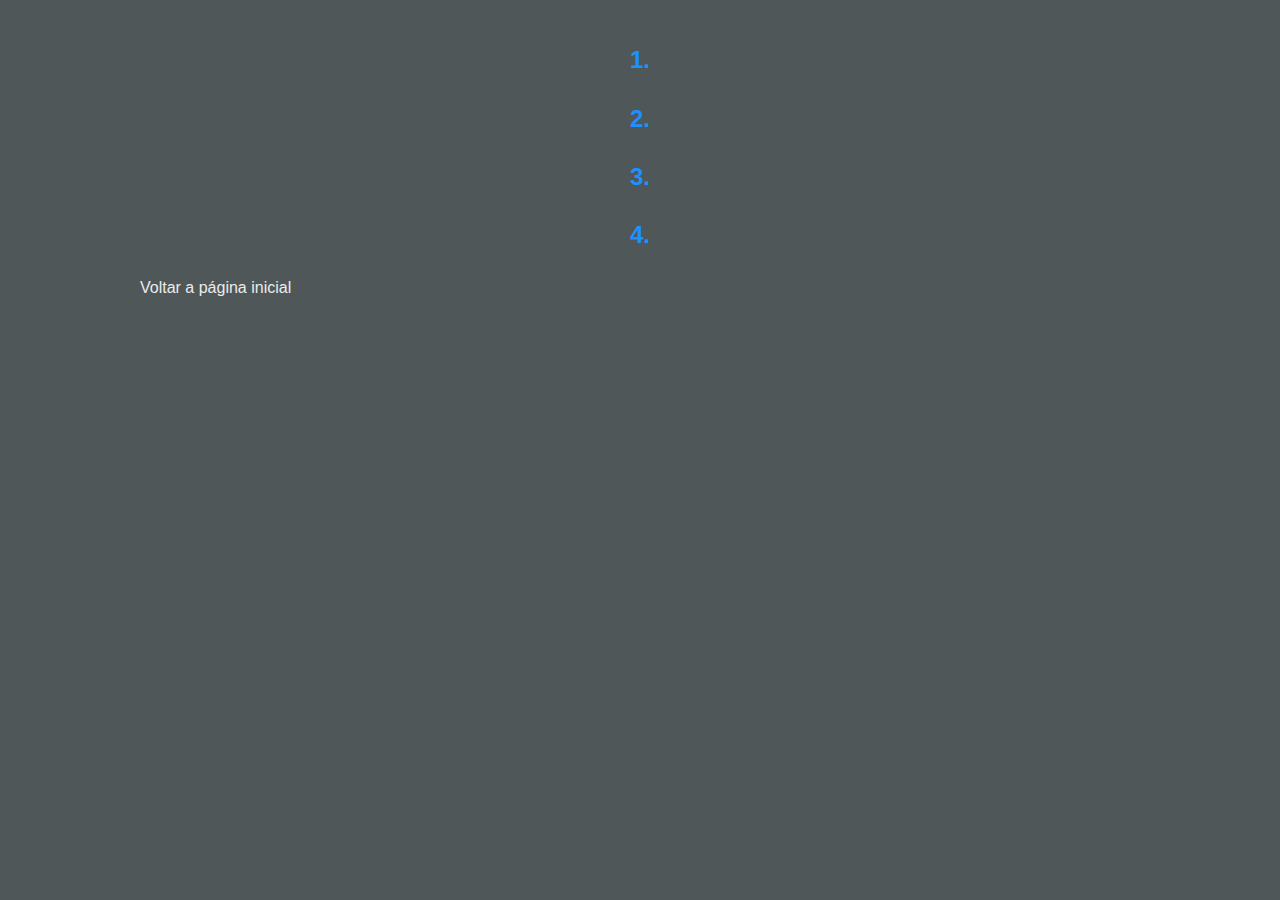
==== page.html @ 622de7ff "primeiro site" ====
<!DOCTYPE html>
<html lang="pt-br">
<head>
    <meta charset="UTF-8">
    <meta name="viewport" content="width=device-width, initial-scale=1.0">
   <link rel="stylesheet" href="style.css">
    <title>Document</title>
</head>
<body>
    <div class="conteudo artigo">
        <h1></h1>
        <p></p>

        <h2>1.</h2>
        <p></p>

        <h2>2.</h2>
        <p></p>

        <h2>3.</h2>
        <p></p>

        <h2>4.</h2>
        <p></p>
    </div>
    <a href="index.html">Voltar a página inicial</a>

    
</body>
</html>
---- style.css ----
body {
font-family: 'Segoe UI', Tahoma, Geneva,Verdana,sans-serif;
line-height: 1.6;
color: #333;
max-width: 1000px;
margin: 0 auto;
padding: 20px;
background-color: #4f5758;
}
h1, h2 {
    color: #1e90ff;
    text-align: center;
}
.lista-topico{
    background-color: #fff;
    border-radius: 15px;
    padding: 20px;
    margin-bottom: 30px;
}
.lista-topico:hover {
    transform: translateY(-5px);
}
ul {
list-style-type: none;
}
li {
    margin-bottom: 15px;
    padding-left: 30px;
}
a {
    color: #eaebeb;
    text-decoration: none;
}
.imagem-topico{
    width: 100%;
    height: 200px;
    object-fit: cover;
    border-radius: 10px;
    margin-bottom: 15px;
}
/*Estilo da páginas*/

.conteudo-artigo {
    background-color: #fff;
    border-radius: 10px;
    padding: 30px;
}
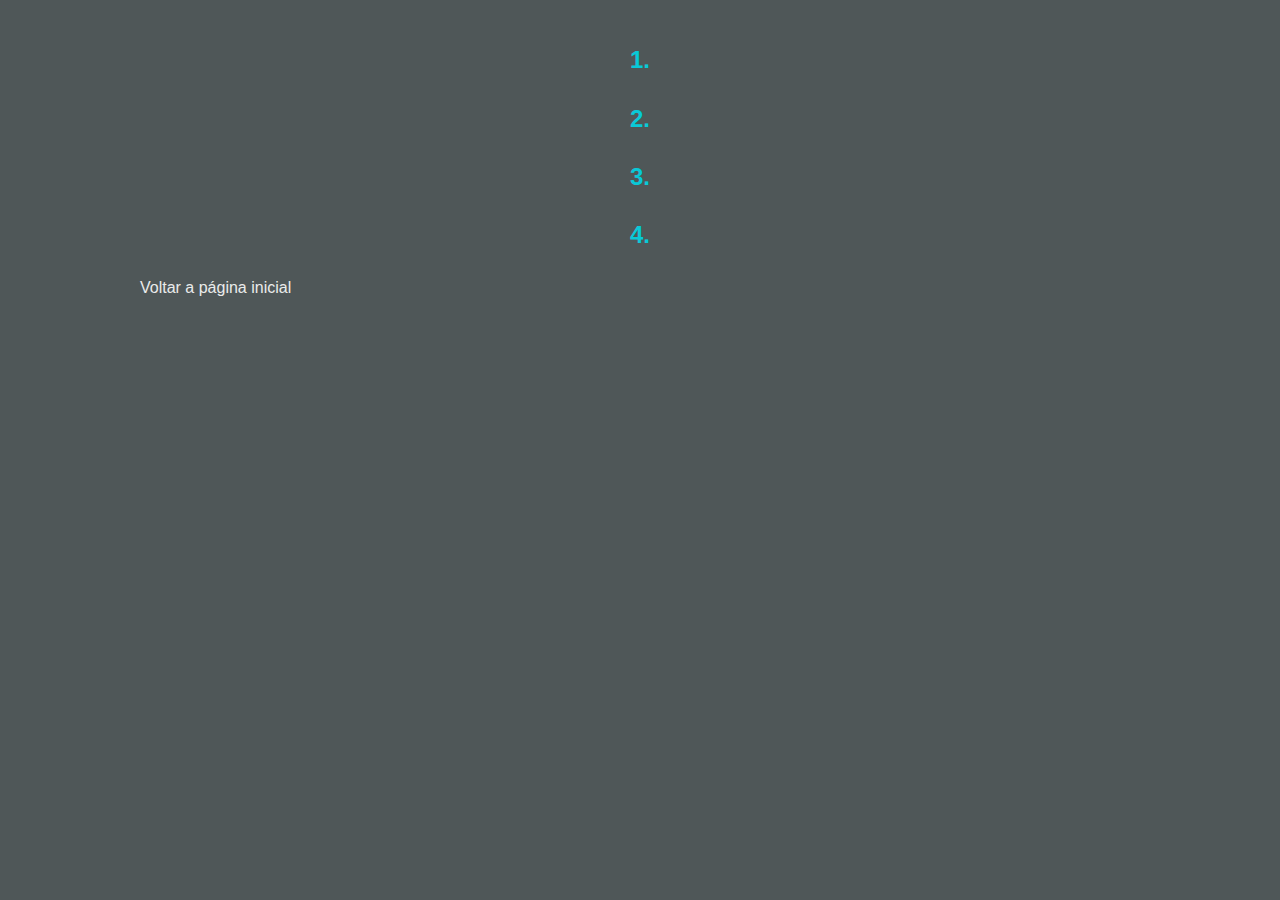
==== commit caf2feea: "Add files via upload" ====
--- a/page.html
+++ b/page.html
@@ -3,7 +3,7 @@
 <head>
     <meta charset="UTF-8">
     <meta name="viewport" content="width=device-width, initial-scale=1.0">
-   <link rel="stylesheet" href="style.css">
+   <link rel="stylesheet" href="../style.css">
     <title>Document</title>
 </head>
 <body>
@@ -23,7 +23,7 @@
         <h2>4.</h2>
         <p></p>
     </div>
-    <a href="index.html">Voltar a página inicial</a>
+    <a href="../index.html">Voltar a página inicial</a>
 
     
 </body>
--- a/style.css
+++ b/style.css
@@ -8,7 +8,7 @@
 background-color: #4f5758;
 }
 h1, h2 {
-    color: #1e90ff;
+    color: #09c9d7;
     text-align: center;
 }
 .lista-topico{
@@ -44,4 +44,14 @@
     background-color: #fff;
     border-radius: 10px;
     padding: 30px;
+}
+.destaque{
+      background-color: #b1ccf87f;
+      border-left: 8px solid #1e90ff;
+      border-radius: 5px;
+      padding: 15px;
+
+}
+p{
+    color: hsl(40, 17%, 93%);
 }